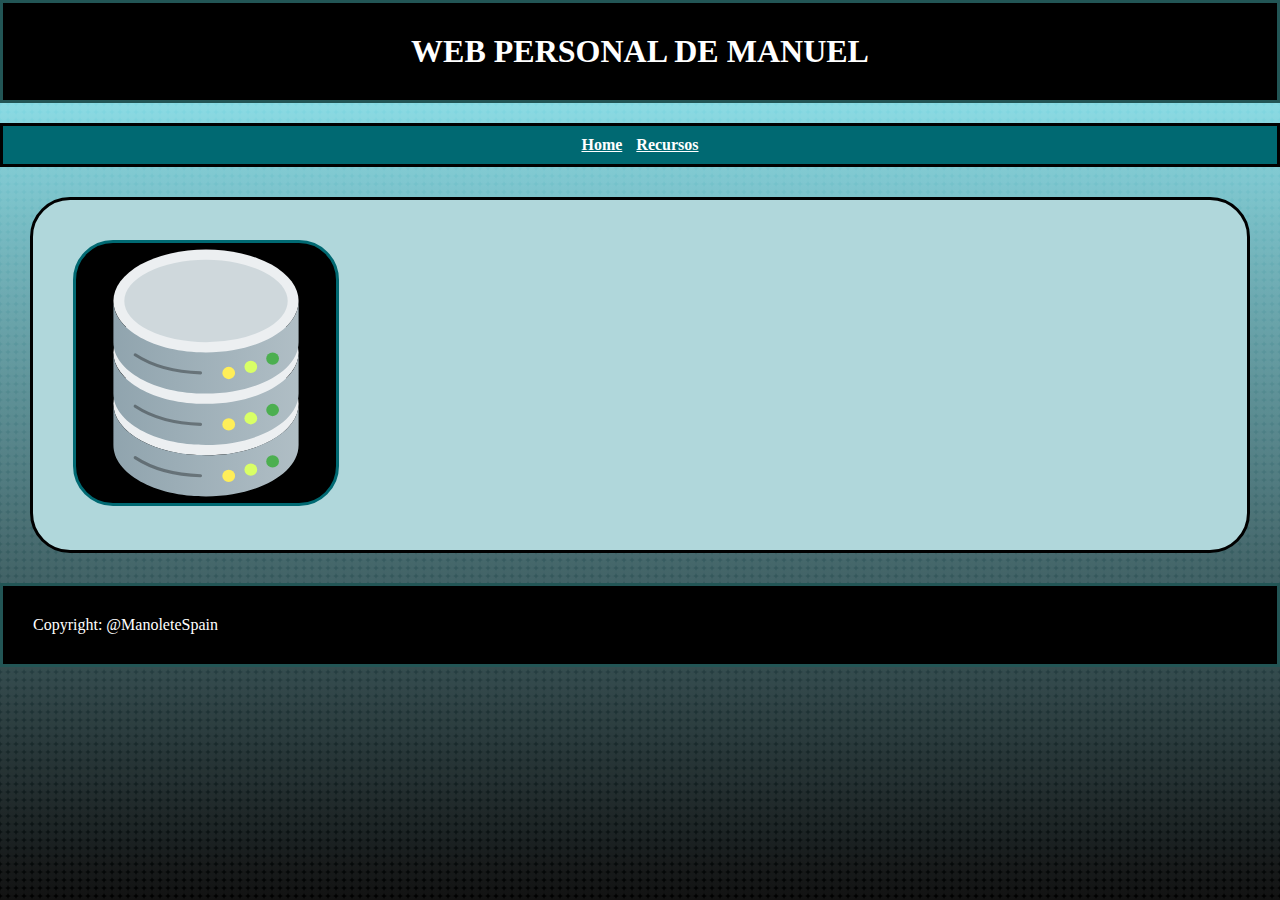
==== recursos.html @ 4fab8e55 "Add files via upload" ====
<!DOCTYPE html>
<html lang="en">

	<head>
		<meta charset="utf-8" />
		<title>Recursos</title>
		<link rel="stylesheet" href="clases/clases.css">
	</head>
	<body>
		<center>
			<div id="cabecera">
				<h1>WEB PERSONAL DE MANUEL</h1>
			</div>

			<div id="navegador">
				<b>
					<a href="index.html">Home</a>
					<a href="recursos.html">Recursos</a>
				</b>	
			</div>
		</center>
			<div id="contenidos">
				<img id="alexa" src="imgs/relational-database.svg" width=250 height=250>
			</div>
		<div id="piepagina">
				<p>Copyright: @ManoleteSpain</p>
			</div>
	</body>


</html>
---- clases/clases.css ----
*{margin:0px;padding:0px;}
body{background-color: #ffffff;
background-image: url("data:image/svg+xml,%3Csvg xmlns='http://www.w3.org/2000/svg' width='100%25' height='100%25' %3E%3Cdefs%3E%3ClinearGradient id='a' x1='0' x2='0' y1='0' y2='1' gradientTransform='rotate(180,0.5,0.5)'%3E%3Cstop offset='0' stop-color='%23000000'/%3E%3Cstop offset='1' stop-color='%2393F4FF'/%3E%3C/linearGradient%3E%3C/defs%3E%3Cpattern id='b' width='8' height='8' patternUnits='userSpaceOnUse'%3E%3Ccircle fill='%23ffffff' cx='4' cy='4' r='4'/%3E%3C/pattern%3E%3Crect width='100%25' height='100%25' fill='url(%23a)'/%3E%3Crect width='100%25' height='100%25' fill='url(%23b)' fill-opacity='0.07'/%3E%3C/svg%3E");
background-attachment: fixed;}
a{text-decoration: bold; text-align:center;color:white; margin:0px 5px 0px 5px;}
img{border-radius:40px;border: 3px solid #006972;background-color:black}

#cabecera{color:white;background-color:black;padding:30px;font-family:"Times New Roman";border: 3px solid #255;}
#navegador{background-color:#006972;margin:20px 0px 20px 0px;border: 3px solid #000;padding:10px;font-family:"Times New Roman";}
#contenidos{background-color:#B0D7DB;padding:40px;border-radius:40px;border: 3px solid #000;margin:30px}
#contenido2{display:flex; flex-direction:row; margin:5px}
#cosas{margin:0px 10px 0px 10px; padding:20px;font-size:25px;}
#piepagina{color:white;background-color:black;padding:30px;font-family:"Times New Roman";border: 3px solid #255;}
#alexa{padding:5px;}

purpura#830FDB
verde agua#006972
cyan#12A2DB
celeste#126CDB
marino#0415E6
grisazulado#B0D7DB
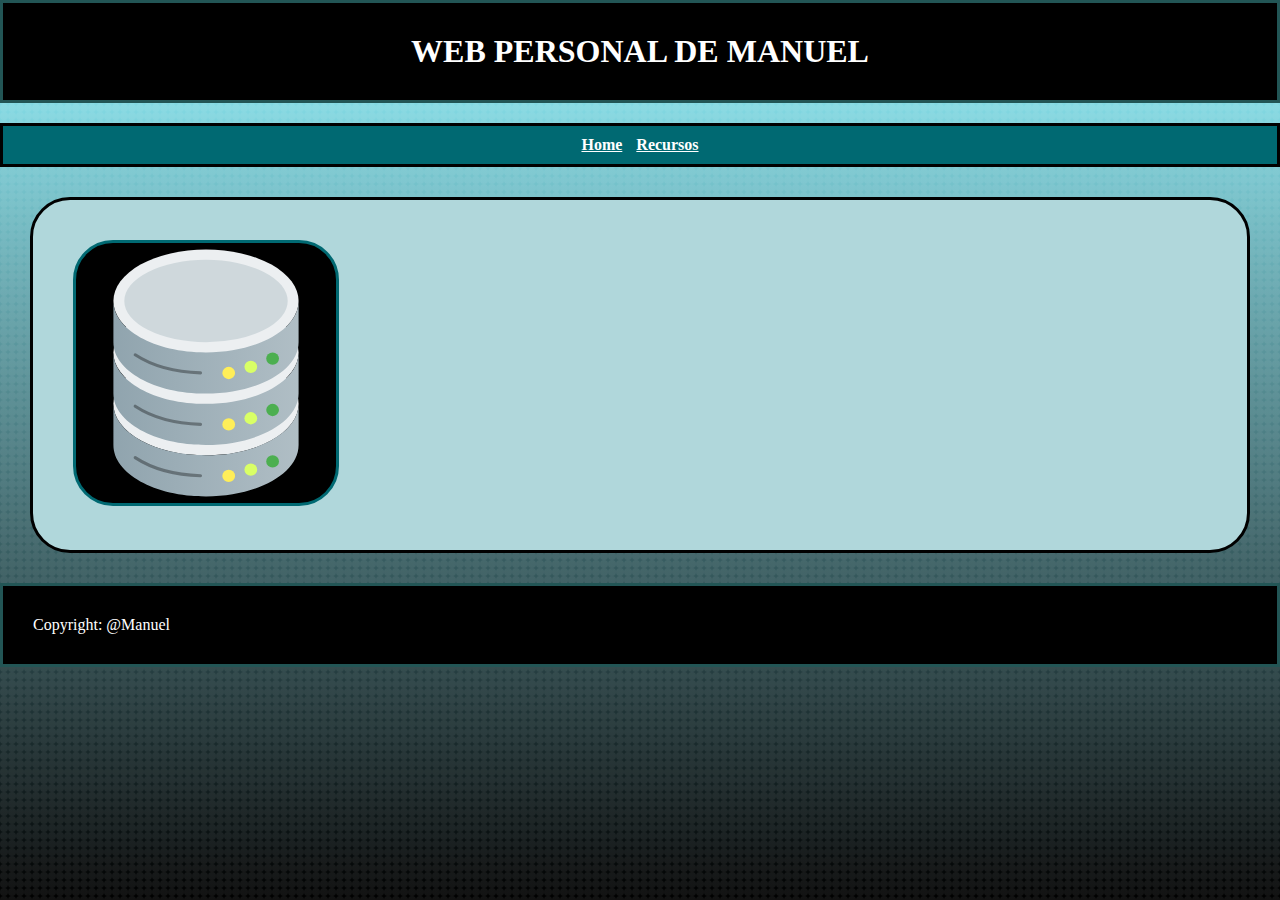
==== commit 6265f159: "recursos.html" ====
--- a/recursos.html
+++ b/recursos.html
@@ -23,7 +23,7 @@
 				<img id="alexa" src="imgs/relational-database.svg" width=250 height=250>
 			</div>
 		<div id="piepagina">
-				<p>Copyright: @ManoleteSpain</p>
+				<p>Copyright: @Manuel</p>
 			</div>
 	</body>
 
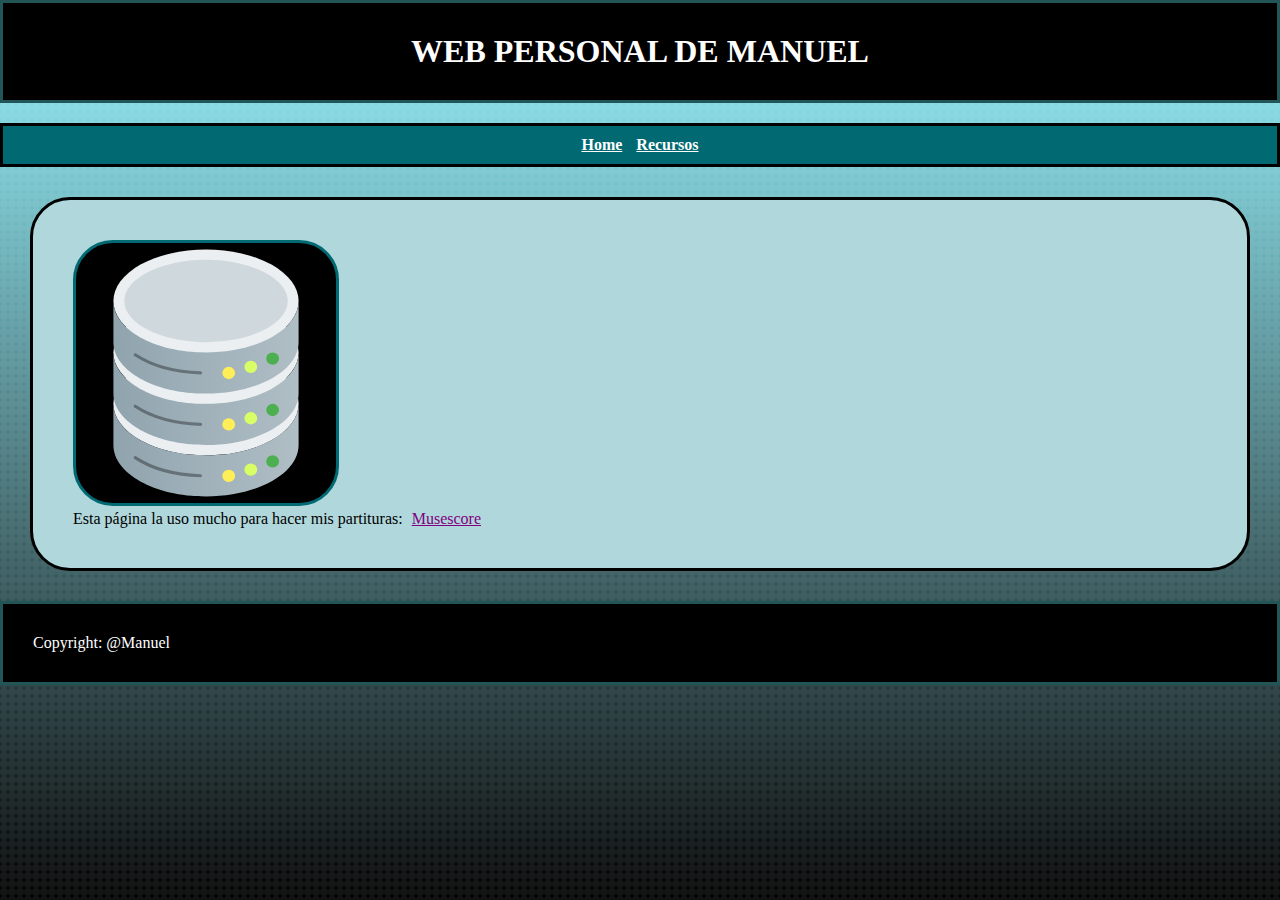
==== commit 036ac106: "recursos.html" ====
--- a/recursos.html
+++ b/recursos.html
@@ -21,8 +21,9 @@
 		</center>
 			<div id="contenidos">
 				<img id="alexa" src="imgs/relational-database.svg" width=250 height=250>
+				<p>Esta página la uso mucho para hacer mis partituras: <a href="https://musescore.org/es" style="color:purple;">Musescore</a></p>
 			</div>
-		<div id="piepagina">
+			<div id="piepagina">
 				<p>Copyright: @Manuel</p>
 			</div>
 	</body>
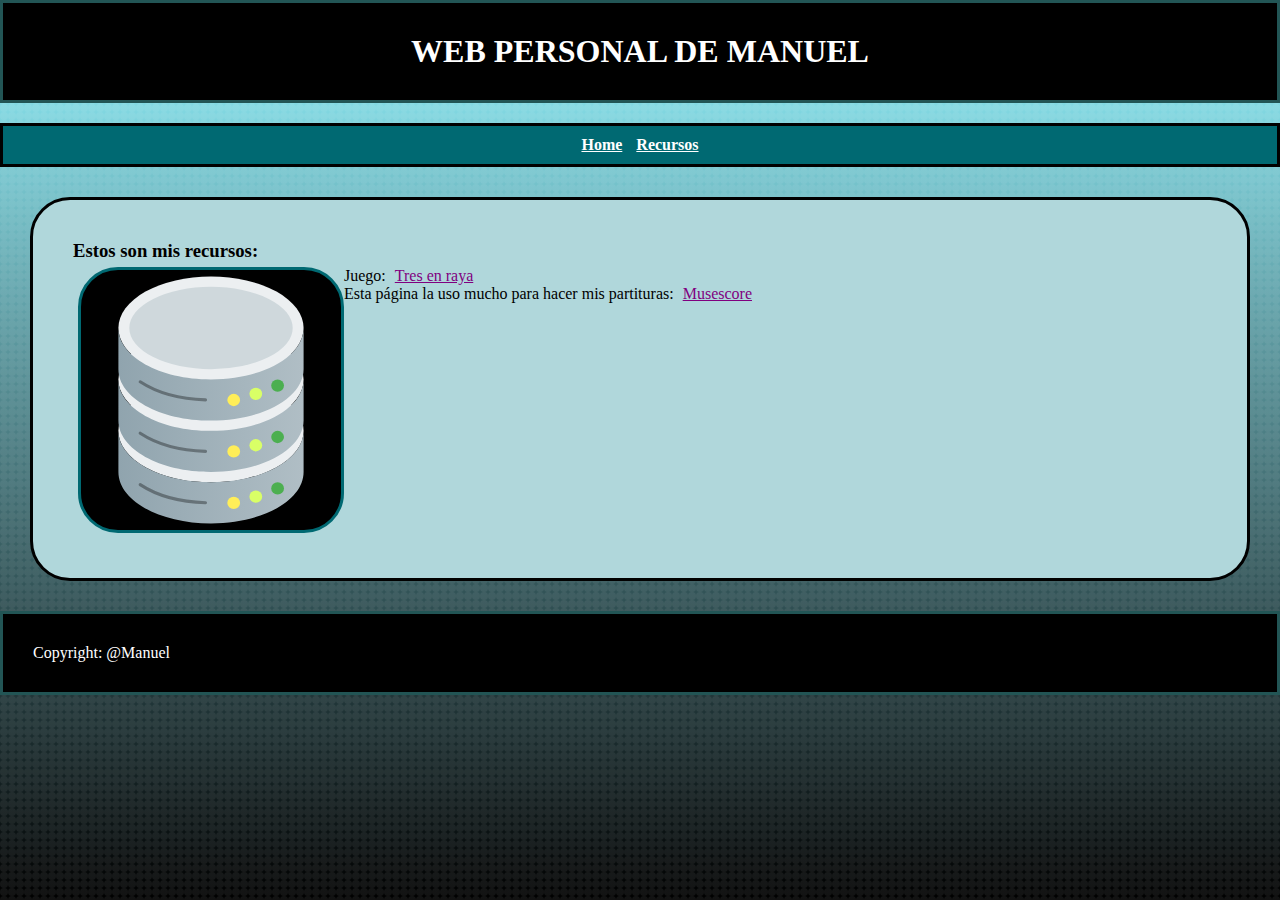
==== commit ef3d58cf: "Add files via upload" ====
--- a/recursos.html
+++ b/recursos.html
@@ -20,8 +20,14 @@
 			</div>
 		</center>
 			<div id="contenidos">
-				<img id="alexa" src="imgs/relational-database.svg" width=250 height=250>
-				<p>Esta página la uso mucho para hacer mis partituras: <a href="https://musescore.org/es" style="color:purple;">Musescore</a></p>
+				<h3>Estos son mis recursos:</h3>
+				<div id="contenido2">
+					<img id="alexa" src="imgs/relational-database.svg" width=250 height=250>
+					<div>
+						<p>Juego: <a href="tresenraya.py" style="color:purple">Tres en raya</a></p>
+						<p>Esta página la uso mucho para hacer mis partituras: <a href="https://musescore.org/es" style="color:purple;">Musescore</a></p>
+					</div>
+				</div>
 			</div>
 			<div id="piepagina">
 				<p>Copyright: @Manuel</p>
